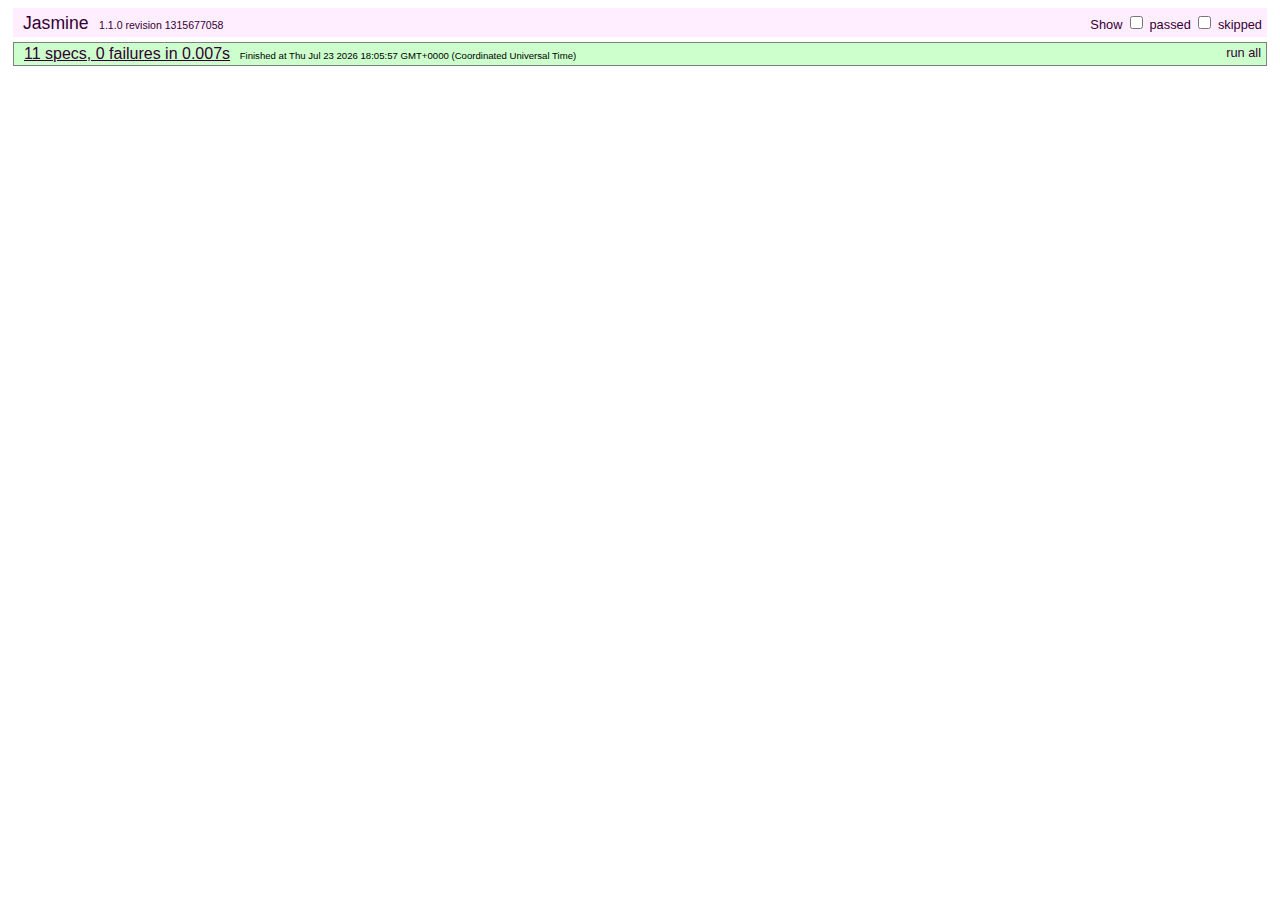
==== specrunner.html @ 75561a52 "initial import" ====
<!DOCTYPE html>
<html>
<head>
    <title>Game of Life Specs</title>
    <link href="jasmine.css" media="all" rel="stylesheet" type="text/css"/>
    
    <script type="text/javascript" src="underscore.js"></script>
    <script type="text/javascript" src="jquery.js"></script>
    
    <script type="text/javascript" src="game.js"></script>
    
    <script type="text/javascript" src="jasmine.js"></script>
    <script type="text/javascript" src="jasmine-html.js"></script>
    
    <script type="text/javascript" src="gameSpec.js"></script>
</head>
<body>
    <script type="text/javascript">
    var reporter = new jasmine.TrivialReporter();
    
    $(document).ready(function(evt) {
        jasmine.getEnv().addReporter(reporter);
        jasmine.getEnv().execute();
    });
    </script>
</body>
</html>
---- jasmine.css ----
body {
  font-family: "Helvetica Neue Light", "Lucida Grande", "Calibri", "Arial", sans-serif;
}


.jasmine_reporter a:visited, .jasmine_reporter a {
  color: #303; 
}

.jasmine_reporter a:hover, .jasmine_reporter a:active {
  color: blue; 
}

.run_spec {
  float:right;
  padding-right: 5px;
  font-size: .8em;
  text-decoration: none;
}

.jasmine_reporter {
  margin: 0 5px;
}

.banner {
  color: #303;
  background-color: #fef;
  padding: 5px;
}

.logo {
  float: left;
  font-size: 1.1em;
  padding-left: 5px;
}

.logo .version {
  font-size: .6em;
  padding-left: 1em;
}

.runner.running {
  background-color: yellow;
}


.options {
  text-align: right;
  font-size: .8em;
}




.suite {
  border: 1px outset gray;
  margin: 5px 0;
  padding-left: 1em;
}

.suite .suite {
  margin: 5px; 
}

.suite.passed {
  background-color: #dfd;
}

.suite.failed {
  background-color: #fdd;
}

.spec {
  margin: 5px;
  padding-left: 1em;
  clear: both;
}

.spec.failed, .spec.passed, .spec.skipped {
  padding-bottom: 5px;
  border: 1px solid gray;
}

.spec.failed {
  background-color: #fbb;
  border-color: red;
}

.spec.passed {
  background-color: #bfb;
  border-color: green;
}

.spec.skipped {
  background-color: #bbb;
}

.messages {
  border-left: 1px dashed gray;
  padding-left: 1em;
  padding-right: 1em;
}

.passed {
  background-color: #cfc;
  display: none;
}

.failed {
  background-color: #fbb;
}

.skipped {
  color: #777;
  background-color: #eee;
  display: none;
}


/*.resultMessage {*/
  /*white-space: pre;*/
/*}*/

.resultMessage span.result {
  display: block;
  line-height: 2em;
  color: black;
}

.resultMessage .mismatch {
  color: black;
}

.stackTrace {
  white-space: pre;
  font-size: .8em;
  margin-left: 10px;
  max-height: 5em;
  overflow: auto;
  border: 1px inset red;
  padding: 1em;
  background: #eef;
}

.finished-at {
  padding-left: 1em;
  font-size: .6em;
}

.show-passed .passed,
.show-skipped .skipped {
  display: block;
}


#jasmine_content {
  position:fixed;
  right: 100%;
}

.runner {
  border: 1px solid gray;
  display: block;
  margin: 5px 0;
  padding: 2px 0 2px 10px;
}
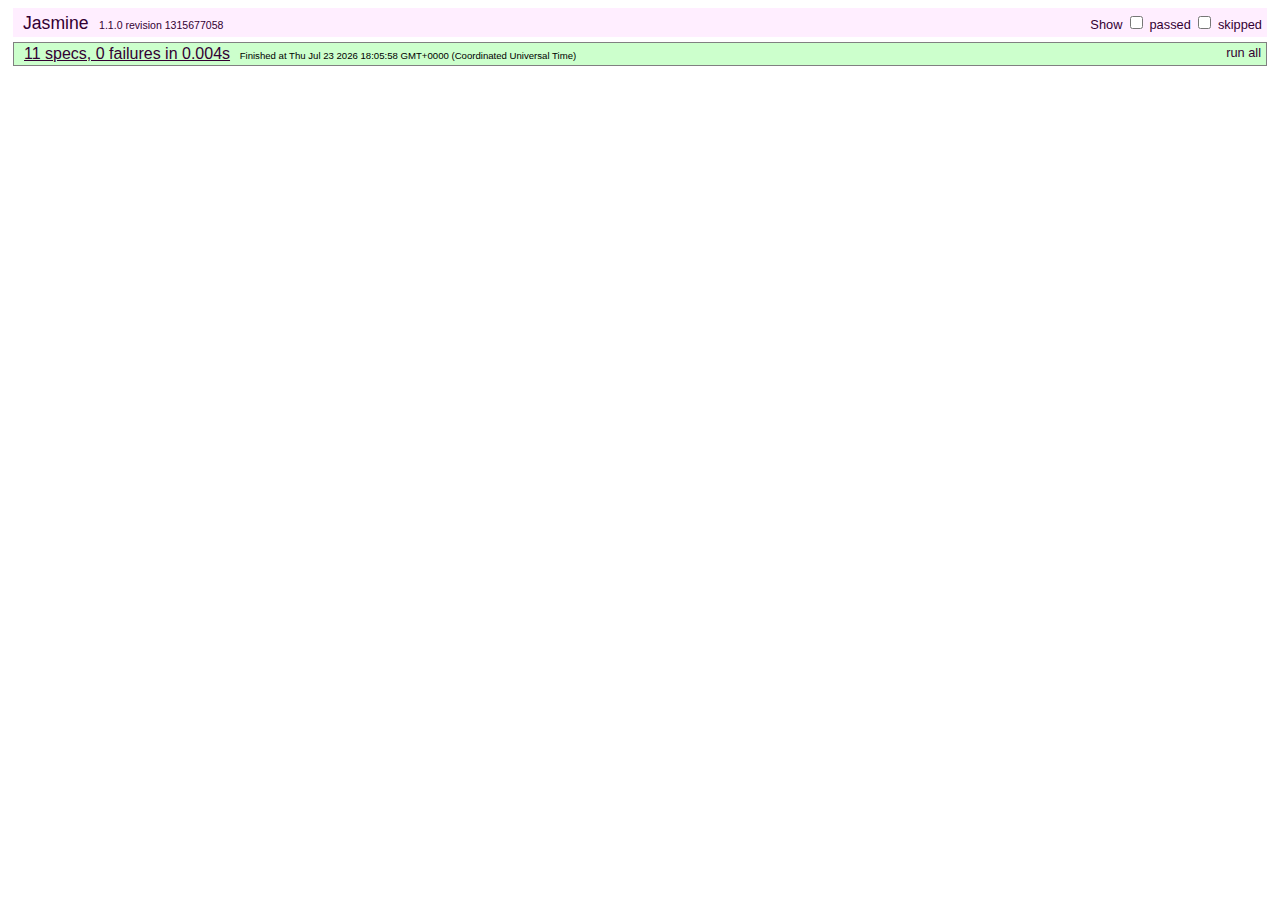
==== commit 5e9849ee: "comments to game code, move 3rd party deps to ext directory" ====
--- a/specrunner.html
+++ b/specrunner.html
@@ -2,15 +2,15 @@
 <html>
 <head>
     <title>Game of Life Specs</title>
-    <link href="jasmine.css" media="all" rel="stylesheet" type="text/css"/>
+    <link href="ext/jasmine.css" media="all" rel="stylesheet" type="text/css"/>
     
-    <script type="text/javascript" src="underscore.js"></script>
-    <script type="text/javascript" src="jquery.js"></script>
+    <script type="text/javascript" src="ext/underscore.js"></script>
+    <script type="text/javascript" src="ext/jquery.js"></script>
     
     <script type="text/javascript" src="game.js"></script>
     
-    <script type="text/javascript" src="jasmine.js"></script>
-    <script type="text/javascript" src="jasmine-html.js"></script>
+    <script type="text/javascript" src="ext/jasmine.js"></script>
+    <script type="text/javascript" src="ext/jasmine-html.js"></script>
     
     <script type="text/javascript" src="gameSpec.js"></script>
 </head>
--- a/ext/jasmine.css
+++ b/ext/jasmine.css
@@ -0,0 +1,166 @@
+body {
+  font-family: "Helvetica Neue Light", "Lucida Grande", "Calibri", "Arial", sans-serif;
+}
+
+
+.jasmine_reporter a:visited, .jasmine_reporter a {
+  color: #303; 
+}
+
+.jasmine_reporter a:hover, .jasmine_reporter a:active {
+  color: blue; 
+}
+
+.run_spec {
+  float:right;
+  padding-right: 5px;
+  font-size: .8em;
+  text-decoration: none;
+}
+
+.jasmine_reporter {
+  margin: 0 5px;
+}
+
+.banner {
+  color: #303;
+  background-color: #fef;
+  padding: 5px;
+}
+
+.logo {
+  float: left;
+  font-size: 1.1em;
+  padding-left: 5px;
+}
+
+.logo .version {
+  font-size: .6em;
+  padding-left: 1em;
+}
+
+.runner.running {
+  background-color: yellow;
+}
+
+
+.options {
+  text-align: right;
+  font-size: .8em;
+}
+
+
+
+
+.suite {
+  border: 1px outset gray;
+  margin: 5px 0;
+  padding-left: 1em;
+}
+
+.suite .suite {
+  margin: 5px; 
+}
+
+.suite.passed {
+  background-color: #dfd;
+}
+
+.suite.failed {
+  background-color: #fdd;
+}
+
+.spec {
+  margin: 5px;
+  padding-left: 1em;
+  clear: both;
+}
+
+.spec.failed, .spec.passed, .spec.skipped {
+  padding-bottom: 5px;
+  border: 1px solid gray;
+}
+
+.spec.failed {
+  background-color: #fbb;
+  border-color: red;
+}
+
+.spec.passed {
+  background-color: #bfb;
+  border-color: green;
+}
+
+.spec.skipped {
+  background-color: #bbb;
+}
+
+.messages {
+  border-left: 1px dashed gray;
+  padding-left: 1em;
+  padding-right: 1em;
+}
+
+.passed {
+  background-color: #cfc;
+  display: none;
+}
+
+.failed {
+  background-color: #fbb;
+}
+
+.skipped {
+  color: #777;
+  background-color: #eee;
+  display: none;
+}
+
+
+/*.resultMessage {*/
+  /*white-space: pre;*/
+/*}*/
+
+.resultMessage span.result {
+  display: block;
+  line-height: 2em;
+  color: black;
+}
+
+.resultMessage .mismatch {
+  color: black;
+}
+
+.stackTrace {
+  white-space: pre;
+  font-size: .8em;
+  margin-left: 10px;
+  max-height: 5em;
+  overflow: auto;
+  border: 1px inset red;
+  padding: 1em;
+  background: #eef;
+}
+
+.finished-at {
+  padding-left: 1em;
+  font-size: .6em;
+}
+
+.show-passed .passed,
+.show-skipped .skipped {
+  display: block;
+}
+
+
+#jasmine_content {
+  position:fixed;
+  right: 100%;
+}
+
+.runner {
+  border: 1px solid gray;
+  display: block;
+  margin: 5px 0;
+  padding: 2px 0 2px 10px;
+}
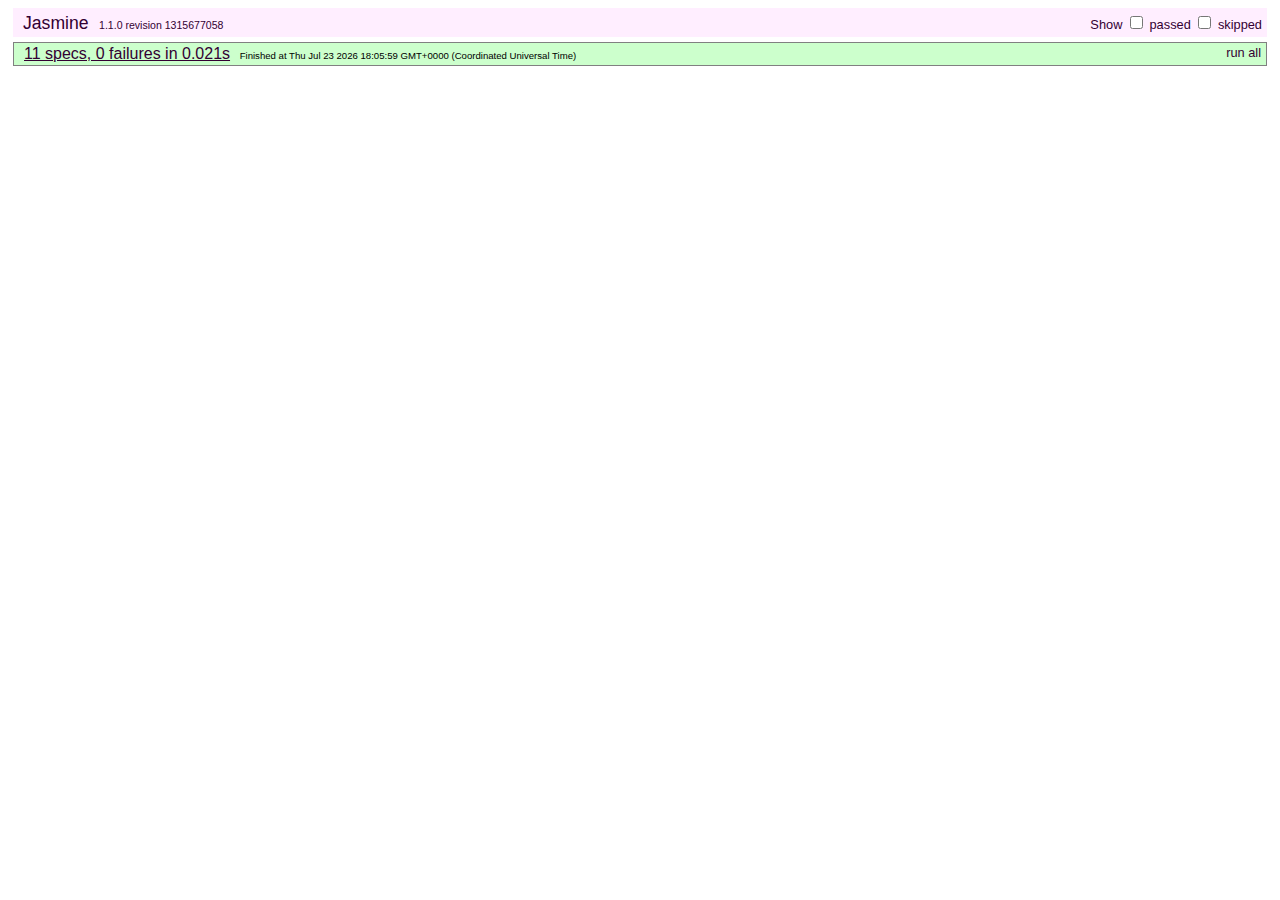
==== commit fd07b9ba: "switch to each iterators for loops, fix gameSpec" ====
--- a/specrunner.html
+++ b/specrunner.html
@@ -6,6 +6,7 @@
     
     <script type="text/javascript" src="ext/underscore.js"></script>
     <script type="text/javascript" src="ext/jquery.js"></script>
+    <script type="text/javascript" src="ext/raphael-min.js"></script>
     
     <script type="text/javascript" src="game.js"></script>
     
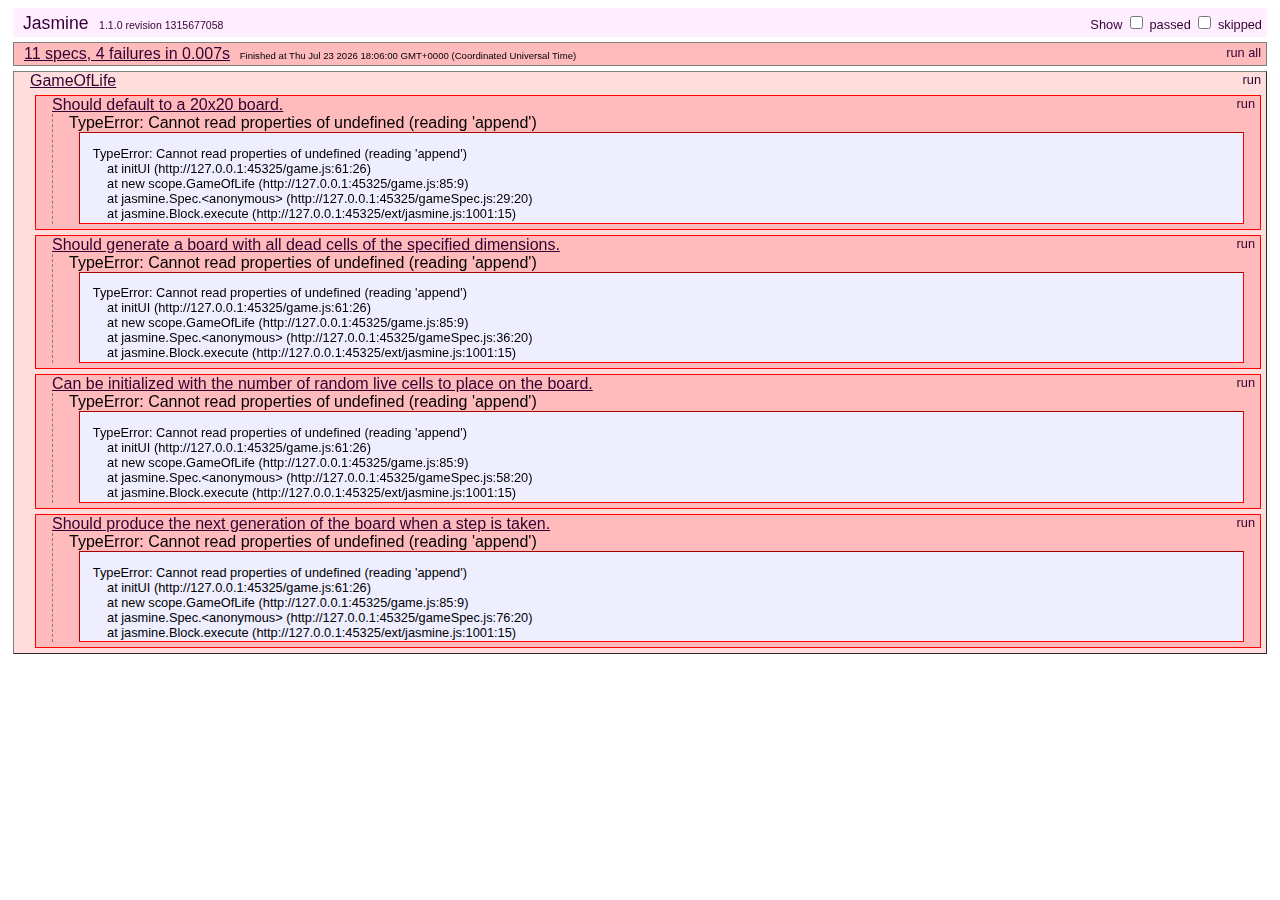
==== commit c448ef8d: "remove underscore and raphael dependency, convert grid UI to just plain divs." ====
--- a/specrunner.html
+++ b/specrunner.html
@@ -4,10 +4,8 @@
     <title>Game of Life Specs</title>
     <link href="ext/jasmine.css" media="all" rel="stylesheet" type="text/css"/>
     
-    <script type="text/javascript" src="ext/underscore.js"></script>
     <script type="text/javascript" src="ext/jquery.js"></script>
-    <script type="text/javascript" src="ext/raphael-min.js"></script>
-    
+
     <script type="text/javascript" src="game.js"></script>
     
     <script type="text/javascript" src="ext/jasmine.js"></script>
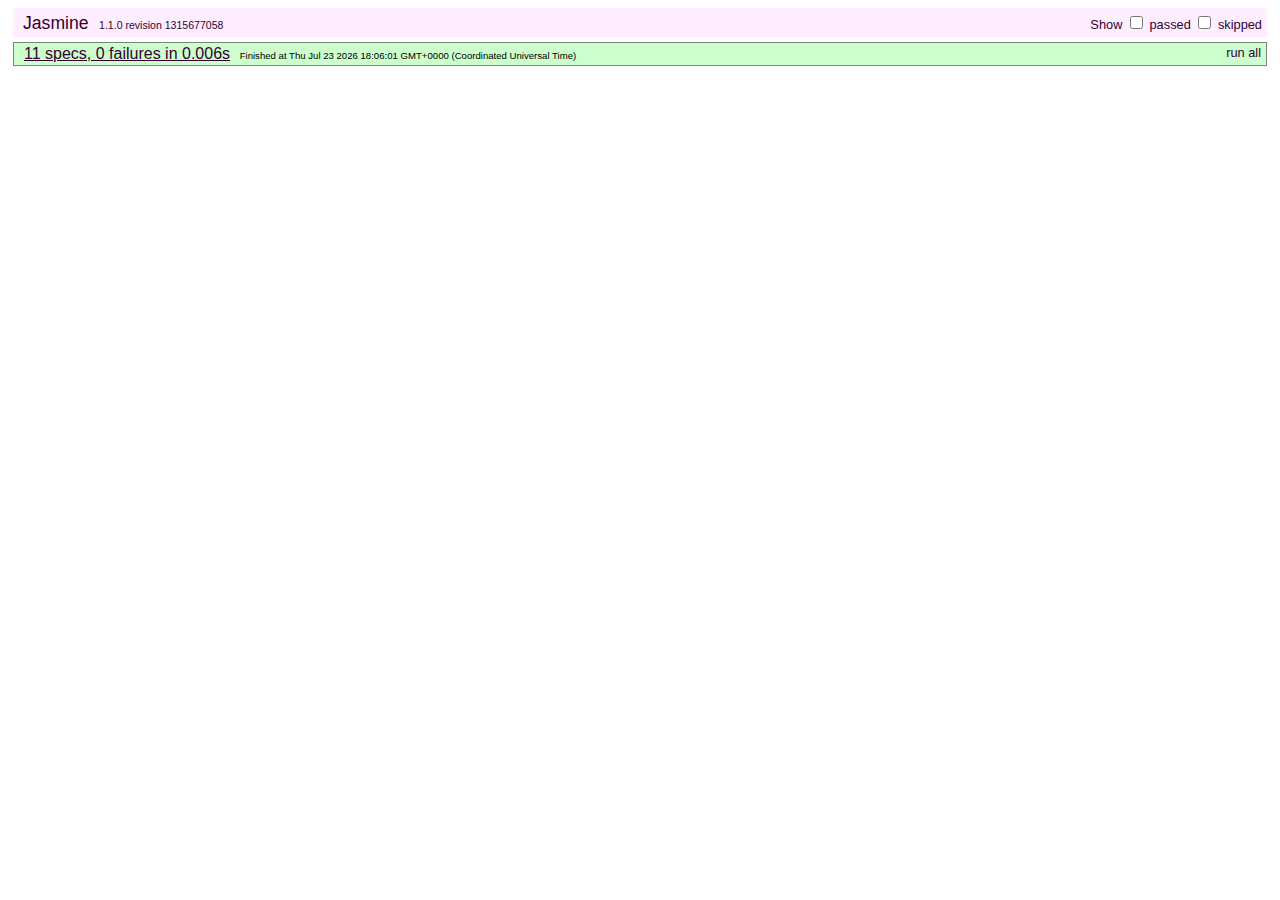
==== commit 97ae091b: "Updated specs, dropped jQuery." ====
--- a/specrunner.html
+++ b/specrunner.html
@@ -4,8 +4,6 @@
     <title>Game of Life Specs</title>
     <link href="ext/jasmine.css" media="all" rel="stylesheet" type="text/css"/>
     
-    <script type="text/javascript" src="ext/jquery.js"></script>
-
     <script type="text/javascript" src="game.js"></script>
     
     <script type="text/javascript" src="ext/jasmine.js"></script>
@@ -16,8 +14,8 @@
 <body>
     <script type="text/javascript">
     var reporter = new jasmine.TrivialReporter();
-    
-    $(document).ready(function(evt) {
+
+    window.addEventListener('load', function() {
         jasmine.getEnv().addReporter(reporter);
         jasmine.getEnv().execute();
     });
